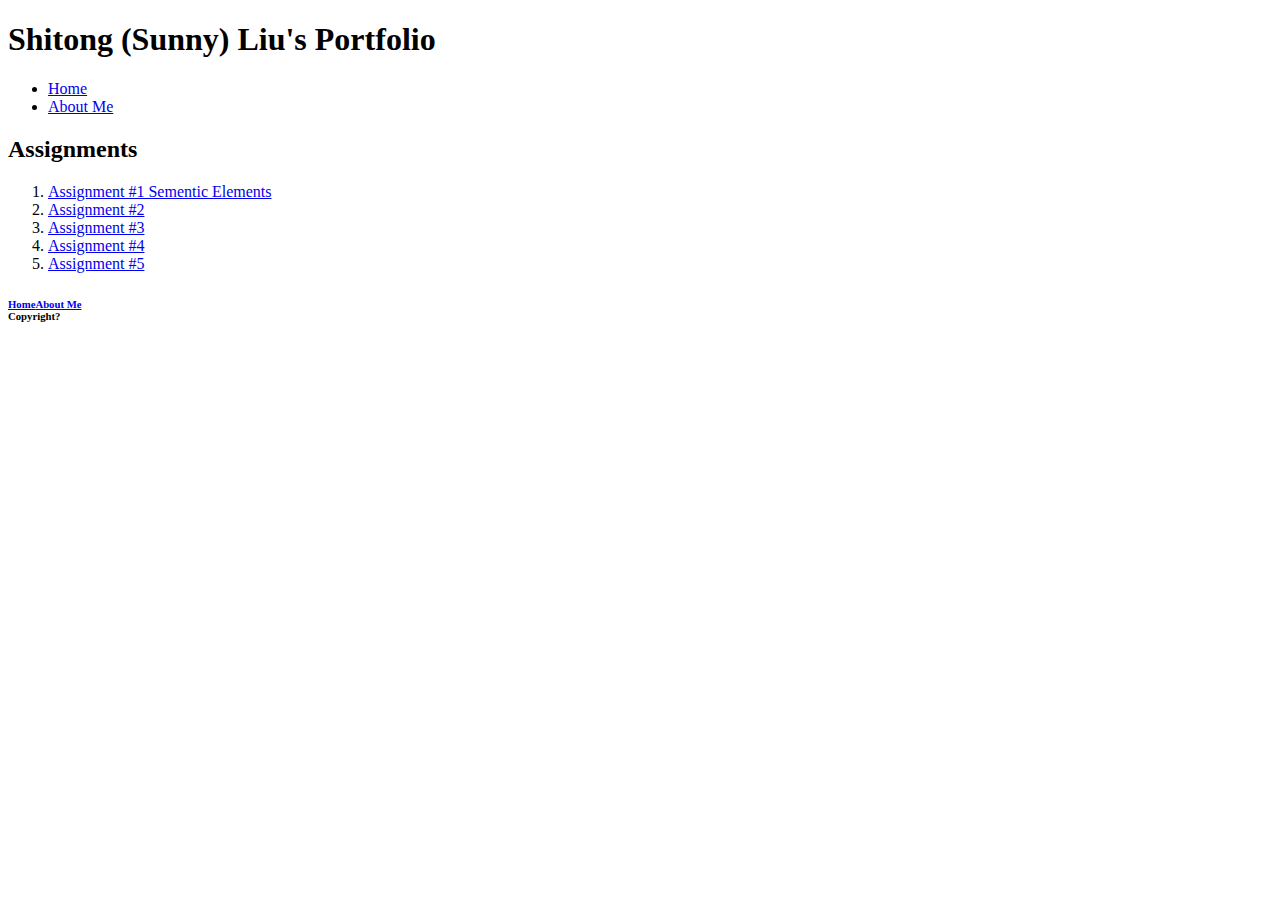
==== index.html @ 84b327cb "work finalized" ====
<!DOCTYPE html>
<html lang="en">
<head>
  <meta charset="utf-8">
  <title>Shitong (Sunny) Liu</title>
</head>
<body>
  <header><h1>Shitong (Sunny) Liu's Portfolio</h1></header>
  <nav>
    <ul>
      <li><a href="index.html">Home</a></li>
      <li><a href="about-me.html">About Me</a></li>
    </ul>
  </nav>
  <article>
    <h2>Assignments</h2>
    <ol>
      <li><a href="assignments/semantic-elements.html">Assignment #1 Sementic Elements</a></li>
      <li><a href="#">Assignment #2</a></li>
      <li><a href="#">Assignment #3</a></li>
      <li><a href="#">Assignment #4</a></li>
      <li><a href="#">Assignment #5</a></li>
    </ol>
  </article>
  <footer>
    <h6>
      <a href="index.html">Home</a><a href="about-me.html">About Me</a><br>
      Copyright?
    </h6>
  </footer>
</body>
</html>
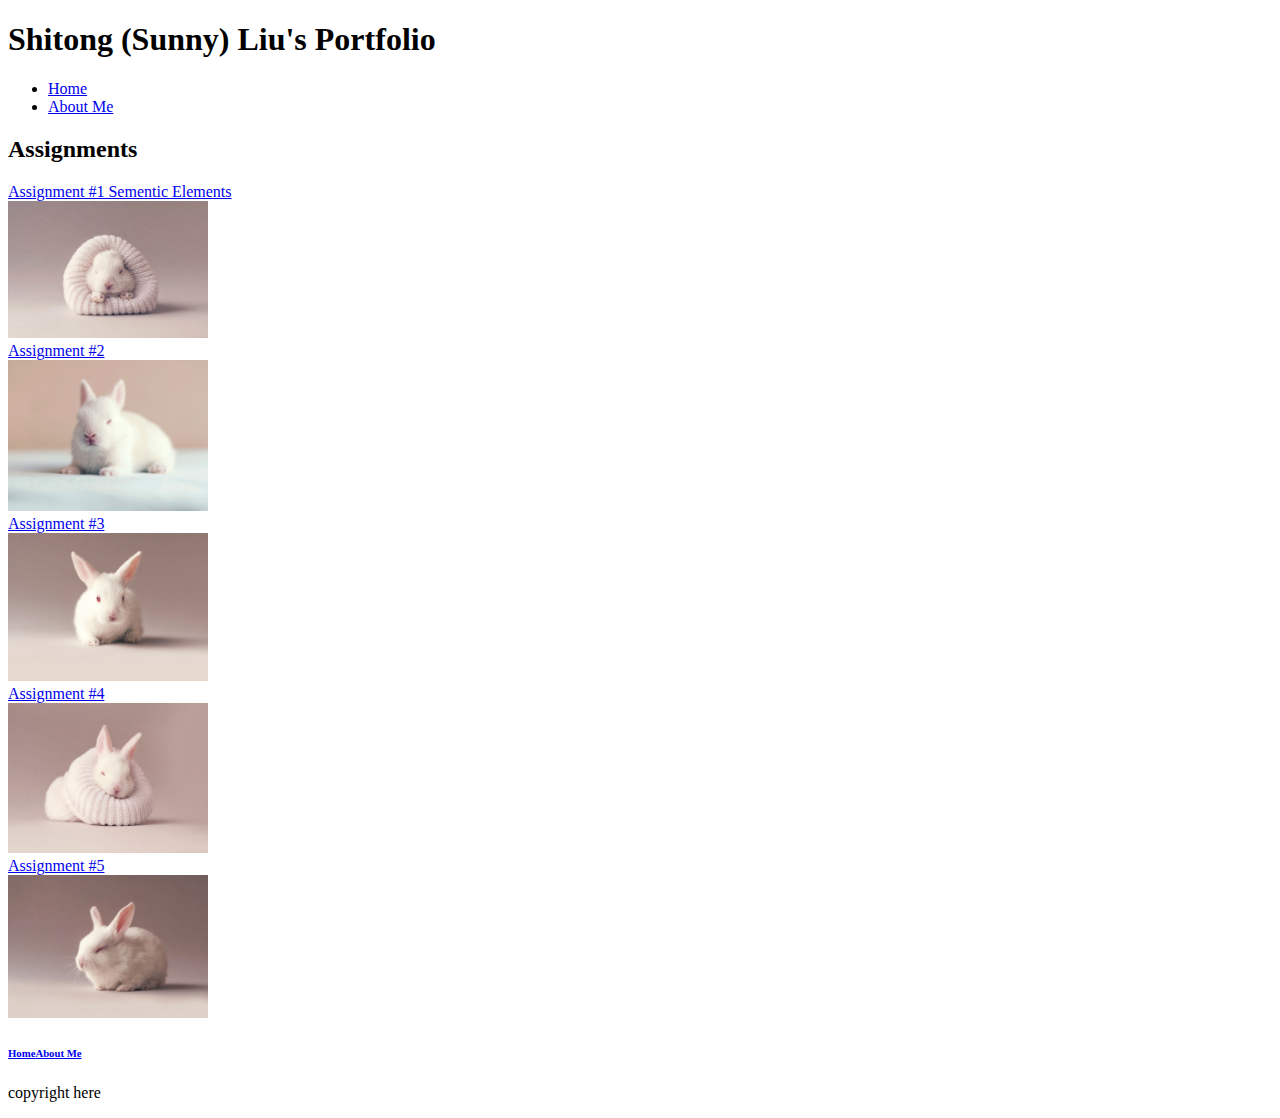
==== commit 8bd4f608: "finalize the work" ====
--- a/index.html
+++ b/index.html
@@ -14,19 +14,22 @@
   </nav>
   <article>
     <h2>Assignments</h2>
-    <ol>
-      <li><a href="assignments/semantic-elements.html">Assignment #1 Sementic Elements</a></li>
-      <li><a href="#">Assignment #2</a></li>
-      <li><a href="#">Assignment #3</a></li>
-      <li><a href="#">Assignment #4</a></li>
-      <li><a href="#">Assignment #5</a></li>
-    </ol>
+      <a href="assignments/semantic-elements.html">Assignment #1 Sementic Elements</a><br>
+      <img src="image/baby-bunny1.jpg" alt="a white baby bunny in a scarf" width="200"><br>
+      <a href="#">Assignment #2</a><br>
+      <img src="image/baby-bunny2.jpg" alt="a white baby bunny lies on its stomach" width="200"><br>
+      <a href="#">Assignment #3</a><br>
+      <img src="image/baby-bunny3.jpg" alt="a white baby bunny lies on its stomach" width="200"><br>
+      <a href="#">Assignment #4</a><br>
+      <img src="image/baby-bunny4.jpg" alt="a white baby bunny in a scarf" width="200"><br>
+      <a href="#">Assignment #5</a><br>
+      <img src="image/baby-bunny5.jpg" alt="a white baby bunny sleeping" width="200"><br>
   </article>
   <footer>
     <h6>
       <a href="index.html">Home</a><a href="about-me.html">About Me</a><br>
-      Copyright?
     </h6>
+    <p>copyright here</p>
   </footer>
 </body>
 </html>
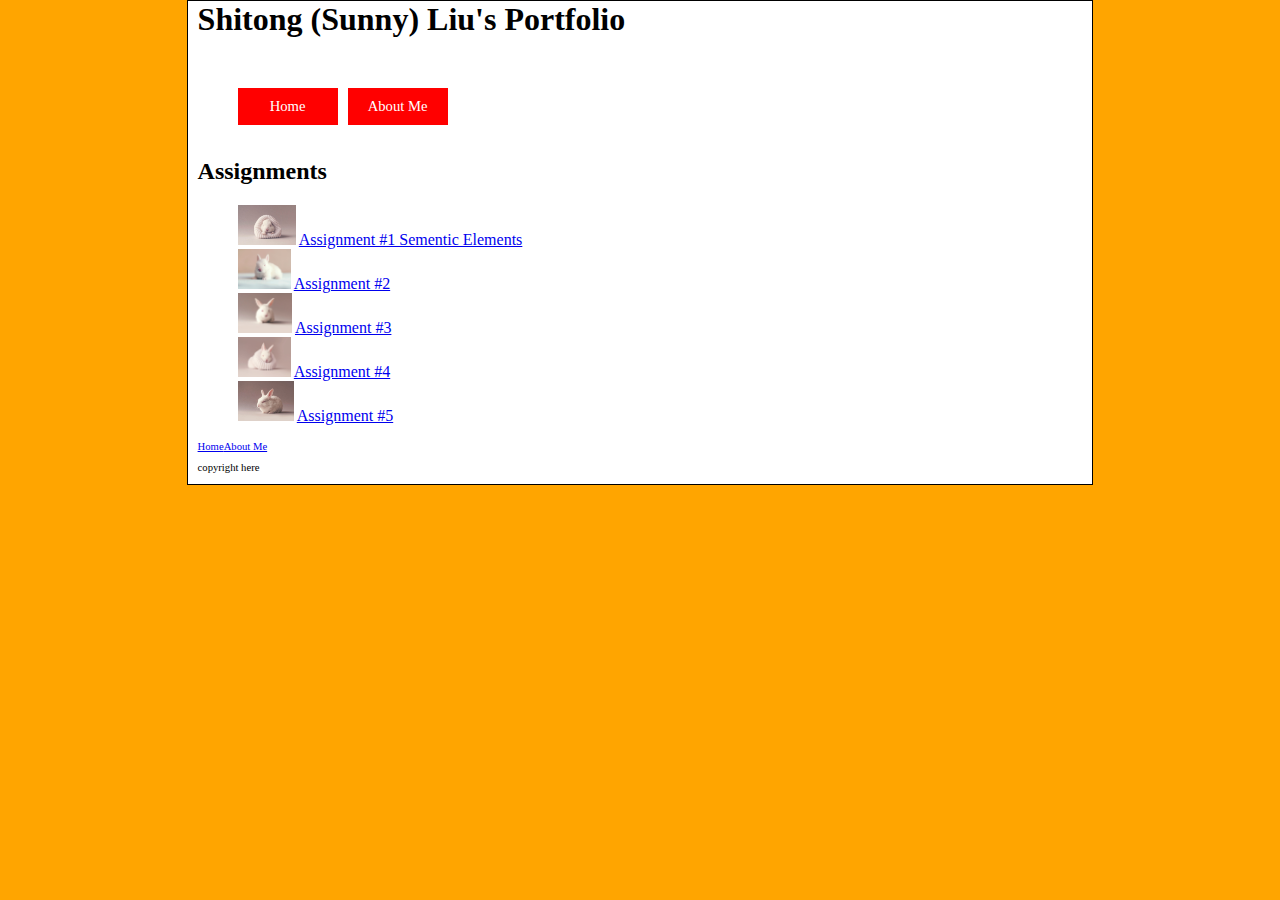
==== commit d3fb31cc: "style added" ====
--- a/index.html
+++ b/index.html
@@ -3,33 +3,48 @@
 <head>
   <meta charset="utf-8">
   <title>Shitong (Sunny) Liu</title>
+  <link rel="stylesheet" type="text/css" href="styles/stylesheet.css">
 </head>
 <body>
-  <header><h1>Shitong (Sunny) Liu's Portfolio</h1></header>
-  <nav>
-    <ul>
-      <li><a href="index.html">Home</a></li>
-      <li><a href="about-me.html">About Me</a></li>
-    </ul>
-  </nav>
-  <article>
-    <h2>Assignments</h2>
-      <a href="assignments/semantic-elements.html">Assignment #1 Sementic Elements</a><br>
-      <img src="image/baby-bunny1.jpg" alt="a white baby bunny in a scarf" width="200"><br>
-      <a href="#">Assignment #2</a><br>
-      <img src="image/baby-bunny2.jpg" alt="a white baby bunny lies on its stomach" width="200"><br>
-      <a href="#">Assignment #3</a><br>
-      <img src="image/baby-bunny3.jpg" alt="a white baby bunny lies on its stomach" width="200"><br>
-      <a href="#">Assignment #4</a><br>
-      <img src="image/baby-bunny4.jpg" alt="a white baby bunny in a scarf" width="200"><br>
-      <a href="#">Assignment #5</a><br>
-      <img src="image/baby-bunny5.jpg" alt="a white baby bunny sleeping" width="200"><br>
-  </article>
-  <footer>
-    <h6>
-      <a href="index.html">Home</a><a href="about-me.html">About Me</a><br>
-    </h6>
-    <p>copyright here</p>
-  </footer>
+  <section class="container">
+    <header>
+      <h1>Shitong (Sunny) Liu's Portfolio</h1>
+      <nav>
+        <ul>
+          <li><a href="index.html">Home</a></li>
+          <li><a href="about-me.html">About Me</a></li>
+        </ul>
+      </nav>
+    </header>
+    <article>
+      <h2>Assignments</h2>
+      <ul class="worklist">
+        <li>
+          <img src="image/baby-bunny1.jpg" alt="a white baby bunny in a scarf">
+          <a href="assignments/semantic-elements.html">Assignment #1 Sementic Elements</a>
+        </li>
+        <li>
+          <img src="image/baby-bunny2.jpg" alt="a white baby bunny lies on its stomach">
+          <a href="#">Assignment #2</a>
+        </li>
+        <li>
+          <img src="image/baby-bunny3.jpg" alt="a white baby bunny lies on its stomach">
+          <a href="#">Assignment #3</a>
+        </li>
+        <li>
+          <img src="image/baby-bunny4.jpg" alt="a white baby bunny in a scarf">
+          <a href="#">Assignment #4</a>
+        </li>
+        <li>
+          <img src="image/baby-bunny5.jpg" alt="a white baby bunny sleeping">
+          <a href="#">Assignment #5</a>
+        </li>
+      </ul>
+    </article>
+    <footer>
+      <a href="index.html">Home</a><a href="about-me.html">About Me</a>
+      <p>copyright here</p>
+    </footer>
+  </section>
 </body>
 </html>
--- a/styles/stylesheet.css
+++ b/styles/stylesheet.css
@@ -0,0 +1,61 @@
+body {
+  background-color: orange;
+  margin-top: 0;
+  margin-bottom: 0;
+}
+.container {
+  background-color: white;
+  height: 100%;
+  width: 70%;
+  margin: 0 auto;
+  padding-left: 10px;
+  padding-right: 10px;
+  border: 1px solid black;
+}
+header {
+  margin-bottom: 10px;
+  padding-bottom: 50px;
+}
+h1 {
+  margin-top: 0;
+  margin-bottom: 50px;
+}
+nav {
+  margin-bottom: 10px;
+}
+nav ul {
+  list-style: none;
+}
+nav ul li {
+  float: left;
+  margin-right: 10px;
+}
+nav a:link, nav a:visited {
+  background-color: red;
+  color: white;
+  padding: 10px 15px;
+  width: 70px;
+  text-decoration: none;
+  display: inline-block;
+  text-align: center;
+  font-size: 11pt;
+}
+nav a:hover, nav a:active {
+    background-color: blue;
+}
+article {
+  margin-bottom: 10px;
+}
+h2 {
+  color: black;
+  padding-left: 0;
+}
+footer {
+  font-size: 8pt;
+}
+.worklist img {
+  height: 40px;
+}
+.worklist li {
+  list-style: none;
+}
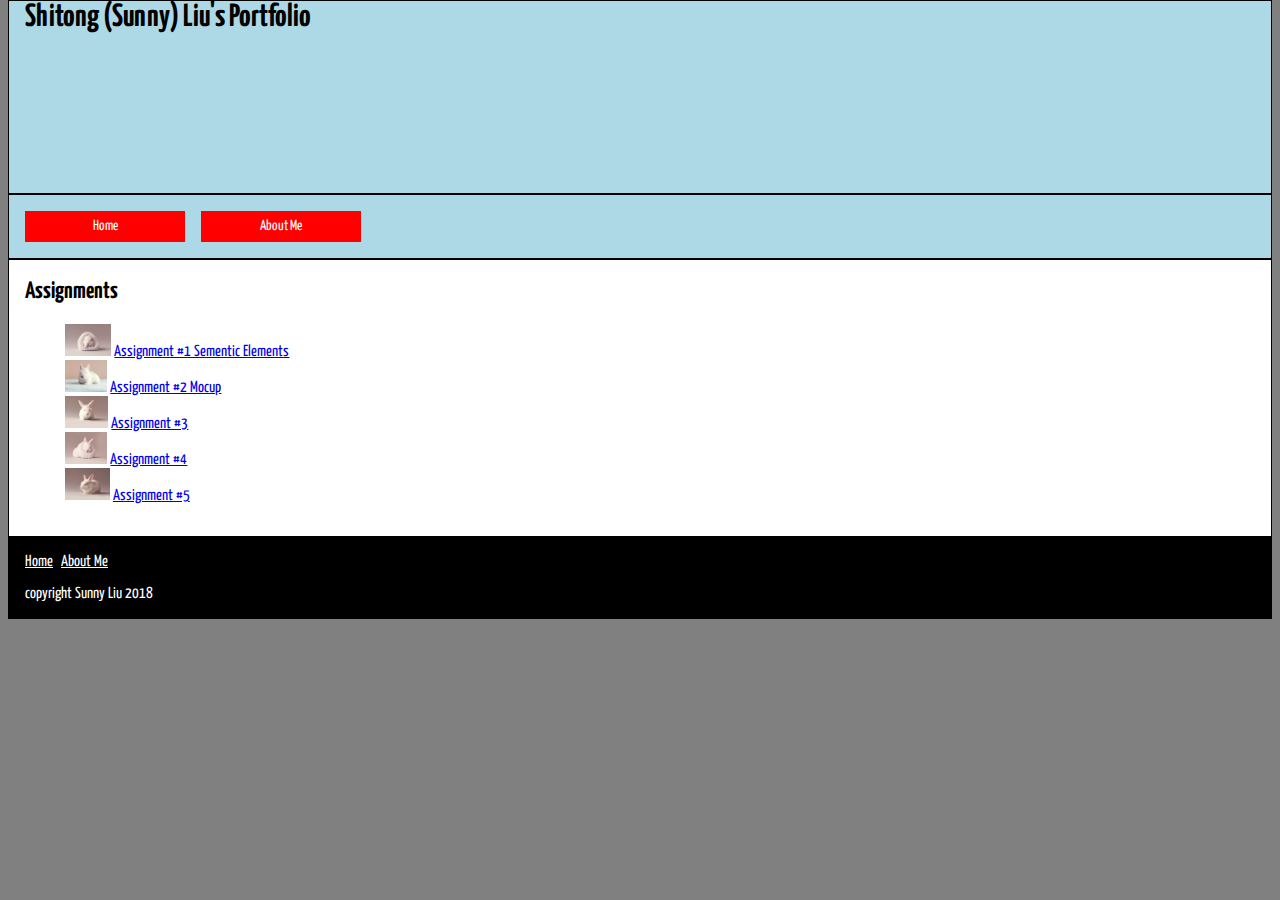
==== commit 55e064ec: "Work finalized" ====
--- a/index.html
+++ b/index.html
@@ -4,47 +4,60 @@
   <meta charset="utf-8">
   <title>Shitong (Sunny) Liu</title>
   <link rel="stylesheet" type="text/css" href="styles/stylesheet.css">
+  <link href="https://fonts.googleapis.com/css?family=Yanone+Kaffeesatz" rel="stylesheet">
+  <link rel="stylesheet" href="https://use.fontawesome.com/releases/v5.5.0/css/all.css" integrity="sha384-B4dIYHKNBt8Bc12p+WXckhzcICo0wtJAoU8YZTY5qE0Id1GSseTk6S+L3BlXeVIU" crossorigin="anonymous">
+  <link rel="stylesheet" href="https://use.fontawesome.com/releases/v5.5.0/css/all.css" integrity="sha384-B4dIYHKNBt8Bc12p+WXckhzcICo0wtJAoU8YZTY5qE0Id1GSseTk6S+L3BlXeVIU" crossorigin="anonymous">
+  <link rel="stylesheet" href="https://use.fontawesome.com/releases/v5.5.0/css/all.css" integrity="sha384-B4dIYHKNBt8Bc12p+WXckhzcICo0wtJAoU8YZTY5qE0Id1GSseTk6S+L3BlXeVIU" crossorigin="anonymous">
 </head>
 <body>
-  <section class="container">
-    <header>
+  <header>
+    <div class="container">
       <h1>Shitong (Sunny) Liu's Portfolio</h1>
-      <nav>
-        <ul>
-          <li><a href="index.html">Home</a></li>
-          <li><a href="about-me.html">About Me</a></li>
+    </div>
+    <nav class="container">
+      <ul>
+        <li><a href="index.html"><i class="fas fa-home"></i> Home</a></li>
+        <li><a href="about-me.html"><i class="fas fa-book"></i> About Me</a></li>
+      </ul>
+    </nav>
+  </header>
+  <main>
+    <div class="container">
+      <article>
+        <h2>Assignments</h2>
+        <ul class="worklist">
+          <li>
+            <img src="image/baby-bunny1.jpg" alt="a white baby bunny in a scarf">
+            <a href="assignments/semantic-elements.html">Assignment #1 Sementic Elements</a>
+          </li>
+          <li>
+            <img src="image/baby-bunny2.jpg" alt="a white baby bunny lies on its stomach">
+            <a href="assignments/cat-layout-master/index.html">Assignment #2 Mocup</a>
+          </li>
+          <li>
+            <img src="image/baby-bunny3.jpg" alt="a white baby bunny lies on its stomach">
+            <a href="#">Assignment #3</a>
+          </li>
+          <li>
+            <img src="image/baby-bunny4.jpg" alt="a white baby bunny in a scarf">
+            <a href="#">Assignment #4</a>
+          </li>
+          <li>
+            <img src="image/baby-bunny5.jpg" alt="a white baby bunny sleeping">
+            <a href="#">Assignment #5</a>
+          </li>
         </ul>
-      </nav>
-    </header>
-    <article>
-      <h2>Assignments</h2>
-      <ul class="worklist">
-        <li>
-          <img src="image/baby-bunny1.jpg" alt="a white baby bunny in a scarf">
-          <a href="assignments/semantic-elements.html">Assignment #1 Sementic Elements</a>
-        </li>
-        <li>
-          <img src="image/baby-bunny2.jpg" alt="a white baby bunny lies on its stomach">
-          <a href="#">Assignment #2</a>
-        </li>
-        <li>
-          <img src="image/baby-bunny3.jpg" alt="a white baby bunny lies on its stomach">
-          <a href="#">Assignment #3</a>
-        </li>
-        <li>
-          <img src="image/baby-bunny4.jpg" alt="a white baby bunny in a scarf">
-          <a href="#">Assignment #4</a>
-        </li>
-        <li>
-          <img src="image/baby-bunny5.jpg" alt="a white baby bunny sleeping">
-          <a href="#">Assignment #5</a>
-        </li>
+      </article>
+    </div>
+  </main>
+  <footer>
+    <div class="container">
+      <ul>
+        <li><a href="index.html">Home</a></li>
+        <li><a href="about-me.html">About Me</a></li>
       </ul>
-    </article>
-    <footer>
-      <a href="index.html">Home</a><a href="about-me.html">About Me</a>
-      <p>copyright here</p>
-    </footer>
-  </section>
+      <p>copyright Sunny Liu <i class="fas fa-copyright"></i> 2018</p>
+    </div>
+  </footer>
 </body>
 </html>
--- a/styles/stylesheet.css
+++ b/styles/stylesheet.css
@@ -1,60 +1,80 @@
+* {
+  box-sizing: border-box;
+  font-family: 'Yanone Kaffeesatz', sans-serif;
+}
+nav ul,footer ul {
+  list-style: none;
+  display: flex;
+  flex-direction: row;
+  padding: 0;
+}
+nav ul li, footer ul li {
+  margin: 0;
+}
+/* nav ul li {
+  float: left;
+  margin-right: 10px;
+} */
 body {
-  background-color: orange;
+  background-color: grey;
   margin-top: 0;
   margin-bottom: 0;
 }
 .container {
   background-color: white;
-  height: 100%;
-  width: 70%;
+  height: 100% auto;
+  max-width: 1500px;
   margin: 0 auto;
-  padding-left: 10px;
-  padding-right: 10px;
+  padding-left: 1rem;
+  padding-right: 1rem;
   border: 1px solid black;
 }
 header {
-  margin-bottom: 10px;
-  padding-bottom: 50px;
+  margin-bottom: 0;
+  padding-bottom: 0;
+
+}
+header .container {
+  background-color: lightblue;
 }
 h1 {
   margin-top: 0;
-  margin-bottom: 50px;
-}
-nav {
-  margin-bottom: 10px;
-}
-nav ul {
-  list-style: none;
-}
-nav ul li {
-  float: left;
-  margin-right: 10px;
+  padding-bottom: 5rem;
+  margin-bottom: 5rem;
 }
 nav a:link, nav a:visited {
   background-color: red;
   color: white;
-  padding: 10px 15px;
-  width: 70px;
+  padding: 0.5rem 1rem;
+  width: 10rem;
   text-decoration: none;
   display: inline-block;
   text-align: center;
   font-size: 11pt;
+  margin-right: 1rem;
 }
 nav a:hover, nav a:active {
     background-color: blue;
 }
 article {
-  margin-bottom: 10px;
+  margin-bottom: 2rem;
 }
 h2 {
   color: black;
-  padding-left: 0;
 }
 footer {
-  font-size: 8pt;
+  font-size: 1rem;
+}
+footer .container {
+  background-color: black;
+  color: white;
+}
+footer a {
+  padding-right: 0.5rem;
+  color: white;
 }
 .worklist img {
-  height: 40px;
+  height: 2rem;
 }
 .worklist li {
   list-style: none;
